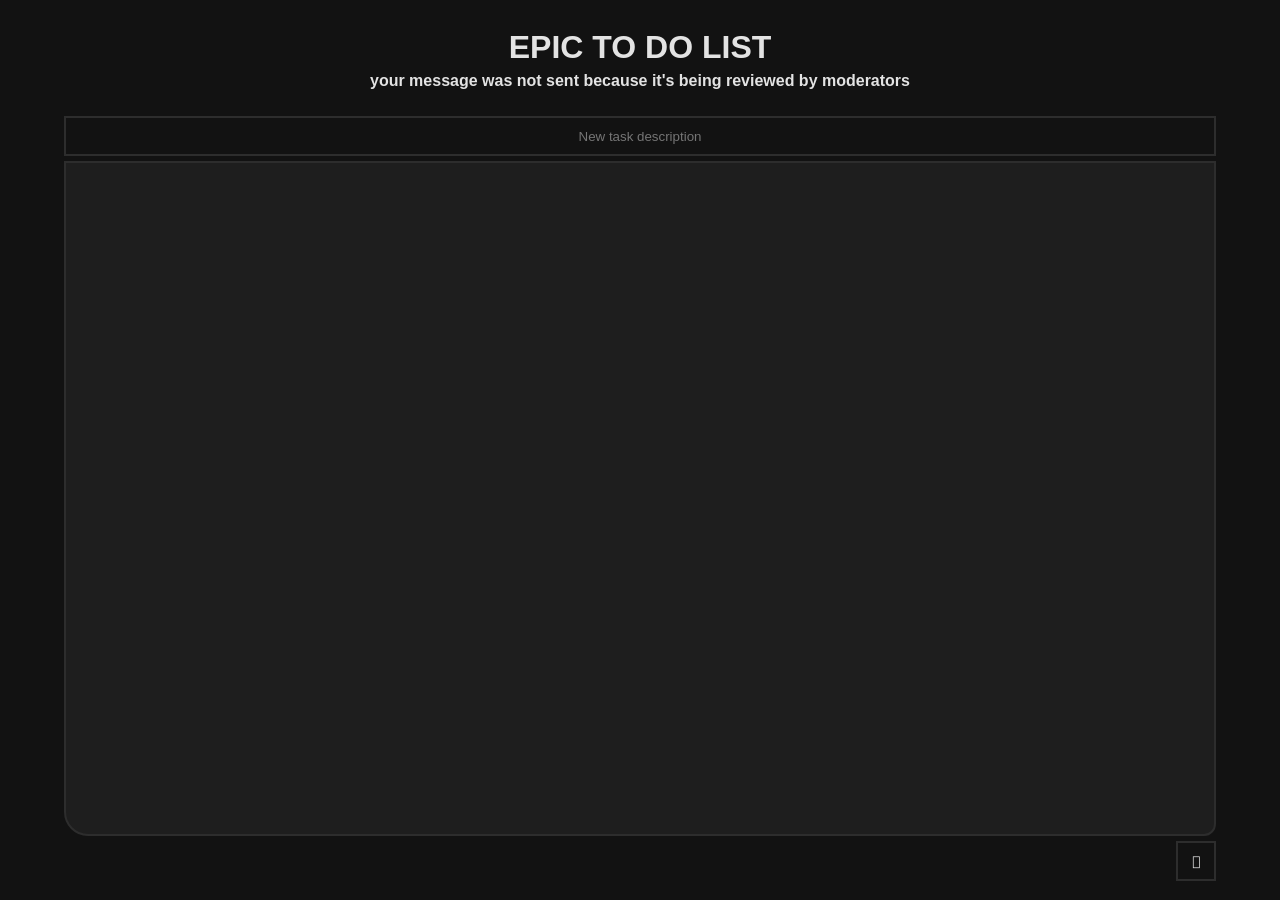
==== etdl_beta0.6.3/index.html @ 9de0cd26 "etdl beta 0.6.3 beta napisana w szkole co nowego: - dodano opcję zaokrąglonych krawędzi która jesz" ====
<!DOCTYPE html>
<html lang="pl">
<head>
    <meta charset="UTF-8">
    <meta name="viewport" content="width=device-width, initial-scale=1.0">
    <title>EPIC TO DO LIST</title>
    <link rel="preload" href="IosevkaTerm-Regular.woff2" as="font" type="woff2" crossorigin>
    <link rel="stylesheet" href="style.css">
    <link rel="stylesheet" href="function.css">
    
    <script>
        (function () {
            var themes = ['dark.css', 'light.css', 'aet.css', 'catppuccin.css', 'rosepine.css', 'galaxy.css', 'orange.css', 'winter.css', 'rampage.css'];
            var theme = 'dark.css';
            try {
                var saved = localStorage.getItem('userTheme');
                if (themes.includes(saved)) {
                    theme = saved;
                } else {
                    theme = 'dark.css';
                }
            } catch {}
            document.write('<link rel="stylesheet" href="' + theme + '" id="xtheme">');
        })();
        // to musi tu byc bo inaczej sie rozjebie
    </script>
    <script>
        checkLanguage();
    </script>
    <script>
        roundedCheck();
    </script>
    <!--kontynuacja super skryptu-->

</head>
<body>
    <div id="filter"></div>

    <div id="mainblock">
        <div class="title">
            <h1 id="mainh1">EPIC TO DO LIST</h1>
            <h4 id="randomtext"></h4>
        </div>    
        <div id="taskbox">
            <div id="newtask">
                <input type="text" placeholder="New task description" id="taskinput">
                <button onclick="addTask()" class="j">Add task</button>
            </div>

            <div id="tasks" class="tasks-round">
                <ul>

                </ul>
            </div>
        </div>    
    </div>
    <div id="bottomblock">
        <button style="cursor: pointer;" type="submit" id="settingsbtn" onclick="displaySettings()"></button>
    </div>

    <div id="settingscontainer">
        <div id="settings">
            <h1 id="settingsheadline">Settings</h1>
            <label for="lang"><h3 id="langheadline" style="margin-bottom: -2%">Language</h3><br>
                <select name="langs" id="languages">
                    <option value="eng">English</option>
                    <option value="pol">Polski</option>
                    <option value="ger">Deutsch</option>
                    <option value="jap">日本語</option>
                </select>
            </label>
            <hr class="sep">
            <label for="them"><h3 id="themeheadline" style="margin-bottom: -2%">Theme</h3><br>
                <select name="them" id="themeSelector">
                    <optgroup label="Default">
                        <option value="dark.css">Dark</option>
                        <option value="light.css">Light</option>
                    </optgroup>
                    <optgroup label="Custom">
                        <option value="aet.css">aetehs</option>
                        <option value="catppuccin.css">Catppuccin Mocha</option>
                        <option value="rosepine.css">Rose Pine</option>
                        <option value="galaxy.css">Galaxy</option>
                        <option value="orange.css">Orange juice</option>
                        <option value="winter.css">Winter sky</option>
                        <option value="rampage.css">Inhuman Rampage</option>
                    </optgroup>    
                </select>
            </label>
            <br>
            <label for="rounded"><input type="checkbox" id="round" name="check1" onclick="roundedCheck()"><span id="roundpar">Rounded edges</span></label>
            <br>
            <button style="margin-top: 35px;" onclick="undisplaySettings()">Close</button>
        </div>
    </div>
    <script src="themes.js"></script>
    <script src="settings.js"></script>
    <script src="task.js"></script>
    <script src="rndtext.js"></script> 
    <script src="lang.js"></script>
    <script src="edges.js" defer></script>
</body>
</html>
---- etdl_beta0.6.3/style.css ----
body{
    background-color: var(--bg);
}

/* UI 1 */

#mainblock{
    text-align: center;
    border-radius: 0px;
    background-color: rgba(0,0,0,0);
    margin: auto;
    width: 100%;
    height: 100%;
    flex-direction: column;
    display: flex;
    justify-content: center;
    align-items: center;
}
#tasks{
    background-color: var(--bg2);
    margin: auto;
    width: 90vw;
    height: 75vh;
    padding: 0px;
    border: solid 2px var(--border);
}
.tasks-round{
    border-bottom-left-radius: 24px;
    border-bottom-right-radius: 12px;
}

#bottomblock{
    text-align: center;
    border-radius: 0px;
    background-color: rgba(0,0,0,0);
    margin: auto;
    width: 100%;
    height: 100%;
    flex-direction: row-reverse;
    display: flex;
    padding-right: 10%;
}

/* UI 2 */

li{
    color:var(--muted-text);
    transition-duration: 0.25s;
}
li:hover{
    color: var(--text);
}

#taskinput{
    width: 90vw;
    height: 40px;
    background-color: var(--bg);
    border: solid 2px var(--border);
    border-radius: 0px;
    color: var(--text);
    text-align: center;
    font-family: inherit;
}

input:focus{
    border: solid 2px var(--text);
    background-color: var(--bg2);
    outline: none;
}

/* TEXT */

#mainh1{
    color: var(--text);
    margin-bottom: 0px;
}
#randomtext {
    color: var(--text);
    margin-top: 1%;

}



/* button (might be removed) */
.j{
    width: 5vw;
    height: 30px !important;
    background-color: #0B1926;
    border: solid 2px #51736F;
    border-radius: 0px;
    padding: 0;
    align-self: center;
    transition-duration: 0.1s;
    color:#D5FFEA;
    display:none
}

.j:hover {
    background-color:#253B40;
}
.j:active {
    background-color: #D5FFEA;
    border: solid 2px #D5FFEA
}

#settingsbtn{
    margin-top: 5px;
    background-color: var(--bg);
    width: 40px;
    height: 40px;
    border: solid 2px var(--border);
    color: var(--text);
    cursor: pointer;
    outline: none;
    font-family: 'Symbols Nerd Font Mono', monospace !important;
    transition-duration: 0.2s;
    position: absolute;
    right: 0;
    margin-right: 5vw;
}
.button-round{
    border-radius: 12px;
}

#settingsbtn:hover {
    background-color: var(--bg2);
    border: solid 2px var(--text);
}

#settingsbtn:active {
    background-color: var(--text);
}

#settings {
    background-color: var(--bg);
    border: solid 2px var(--border);
    display: none;
    width: 300px;
    height: 350px;
    position: absolute;
    transform: translate(-50%, -50%);
    top: 50%;
    left: 50%;
    text-align: center;
    z-index: 10;
    align-items: center;
    justify-content: center;
    transition-duration: 0.2s;
}
.settings-round{
    border-radius: 24px;
}

#settings button{
    color: var(--text);
    background-color: transparent;
    border: none;
    text-decoration: underline;
    font-size: 18px;
}
#settings select{
    color: var(--text);
    background-color: var(--bg2);
    border: none;
    font-size: 18px;
    width: 75%;
    line-height: 30px;
    text-align: center;
    outline: none;
}
#settingscontainer{
    text-align: center;
    border-radius: 0px;
    background-color: transparent;
    margin: auto;
    width: 100%;
    height: 100%;
    flex-direction: column;
    display: flex;
    color: var(--text);
}

.sep {
    border: none;
    border-bottom: solid 2px var(--border);
    margin: 25px;
    width: 80%;
}

option {
    background-color: var(--bg2);
    text-align: center;
    border: none;
}
.opt-round{
    border-radius: 8px;
}

optgroup {
    background-color: var(--bg);
}
#rounded{
    margin-top: 20px;
}

/* THEMES */

:root {
    --bg: #121212;
    --bg2: #1E1E1E;
    --border: #2D2D2D;
    --muted-text: #a3a3a3;
    --text: #E3E3E3;
}

[data-theme="light"] {
    --bg: #F8F9FA;
    --bg2: #EDF0F2;
    --border: #DDE1E5;
    --muted-text: #6e7275;
    --text: #1F2429;
}
---- etdl_beta0.6.3/function.css ----
* { box-sizing: border-box; font-family: "Noto Sans", sans-serif; transition-duration: 0.2s; }

#newtask{
    background-color: rgba(0,0,0,0);
    margin: auto;
    padding: 5px;
}

#tasks ul li {
  overflow-wrap: break-word;
  word-break: break-all;
  padding-top: 5px;
  padding-right: 20px;
  padding-bottom: 10px;
  padding-left: 5px;
}

ul{
    text-align: left;
    list-style-type: square;
}

/*temporary*/
@import url('https://fonts.googleapis.com/css2?family=Iosevka+Charon:ital,wght@0,300;0,400;0,500;0,700;1,300;1,400;1,500;1,700&display=swap');
@import url('https://fonts.googleapis.com/css2?family=Noto+Sans:ital,wght@0,100..900;1,100..900&display=swap');


@font-face {
  font-family: 'Symbols Nerd Font Mono', monospace;
  src: url('SymbolsNerdFontMono-Regular.ttf') format('truetype');
  font-style: normal;
  font-display: swap;
}

#bottomblock {
    width: 90wv;
}

#filter {
    display: none;
    backdrop-filter: blur(2px);
    background-color: rgba(0,0,0,0.1);
    z-index: 9;
    width: 100vw;
    height: 100vh;
    position: fixed;
    top: 0;
    left: 0;
}
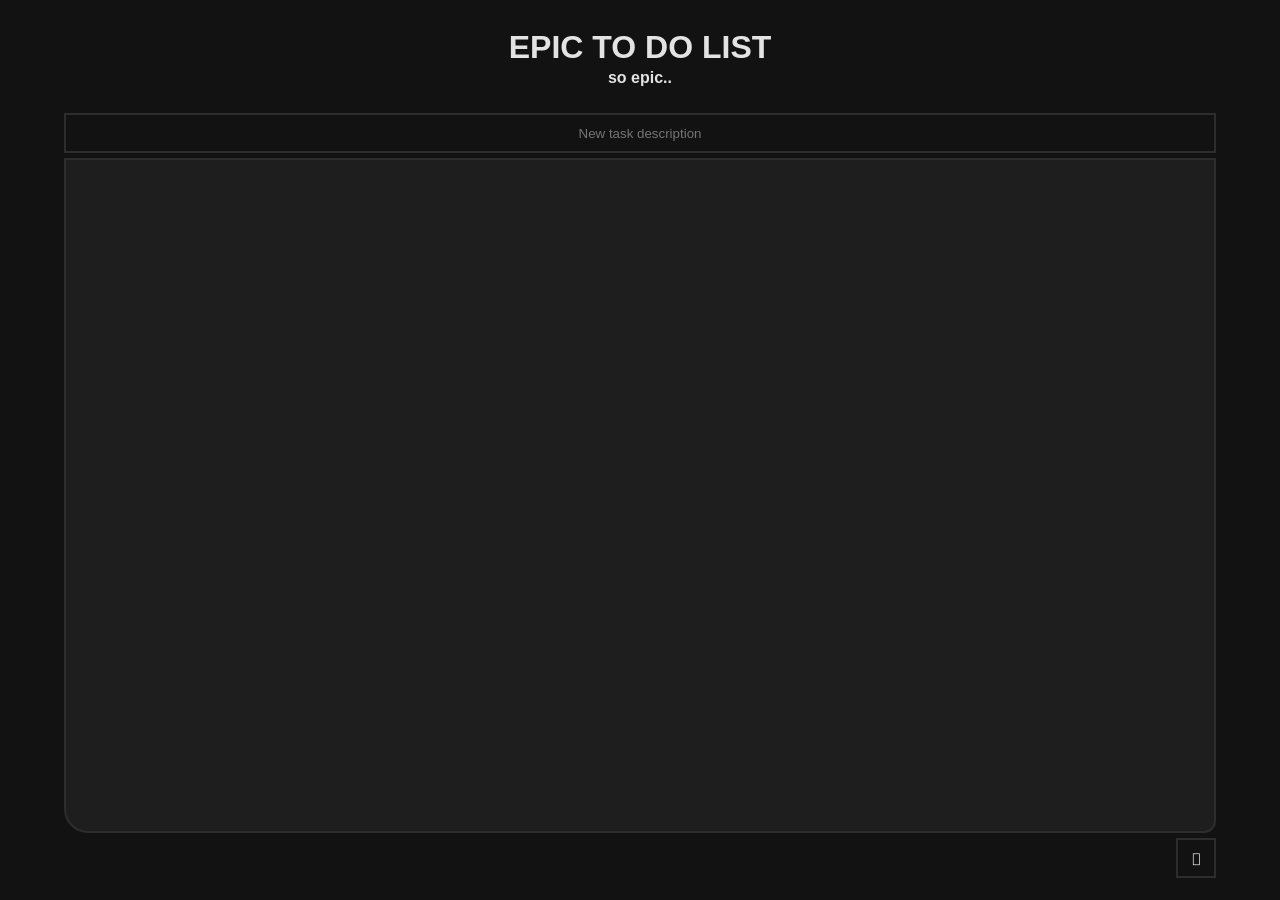
==== commit 10819adb: "Update index.html" ====
--- a/etdl_beta0.6.3/index.html
+++ b/etdl_beta0.6.3/index.html
@@ -84,6 +84,7 @@
                         <option value="orange.css">Orange juice</option>
                         <option value="winter.css">Winter sky</option>
                         <option value="rampage.css">Inhuman Rampage</option>
+                        <option value="autumn.css">Autumn leaves</option>
                     </optgroup>    
                 </select>
             </label>
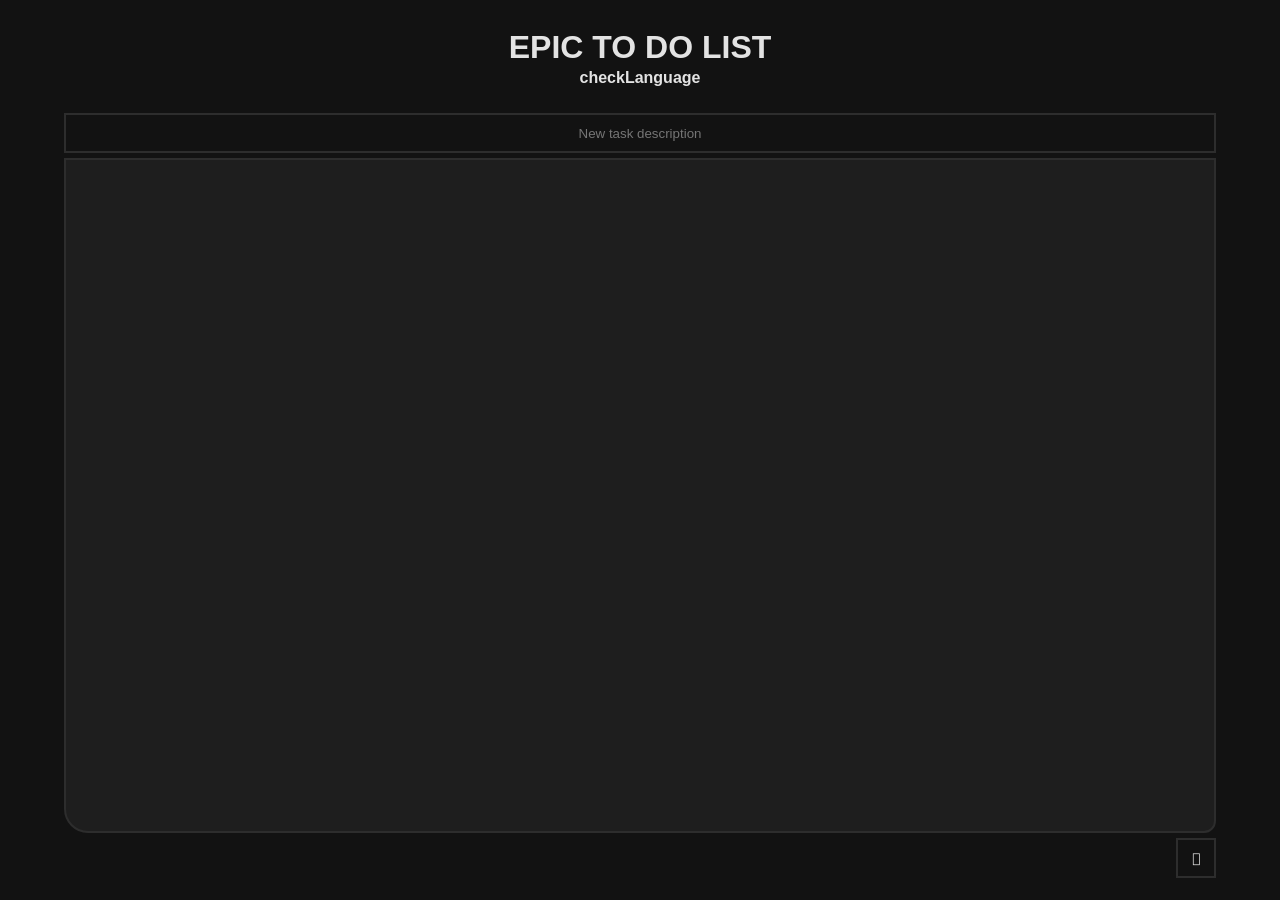
==== commit bf4ce7f2: "h opcja rounded edges jest do naprawienia" ====
--- a/etdl_beta0.6.3/index.html
+++ b/etdl_beta0.6.3/index.html
@@ -10,7 +10,7 @@
     
     <script>
         (function () {
-            var themes = ['dark.css', 'light.css', 'aet.css', 'catppuccin.css', 'rosepine.css', 'galaxy.css', 'orange.css', 'winter.css', 'rampage.css'];
+            var themes = ['dark.css', 'light.css', 'aet.css', 'catppuccin.css', 'rosepine.css', 'galaxy.css', 'orange.css', 'winter.css', 'rampage.css', 'autumn.css'];
             var theme = 'dark.css';
             try {
                 var saved = localStorage.getItem('userTheme');
